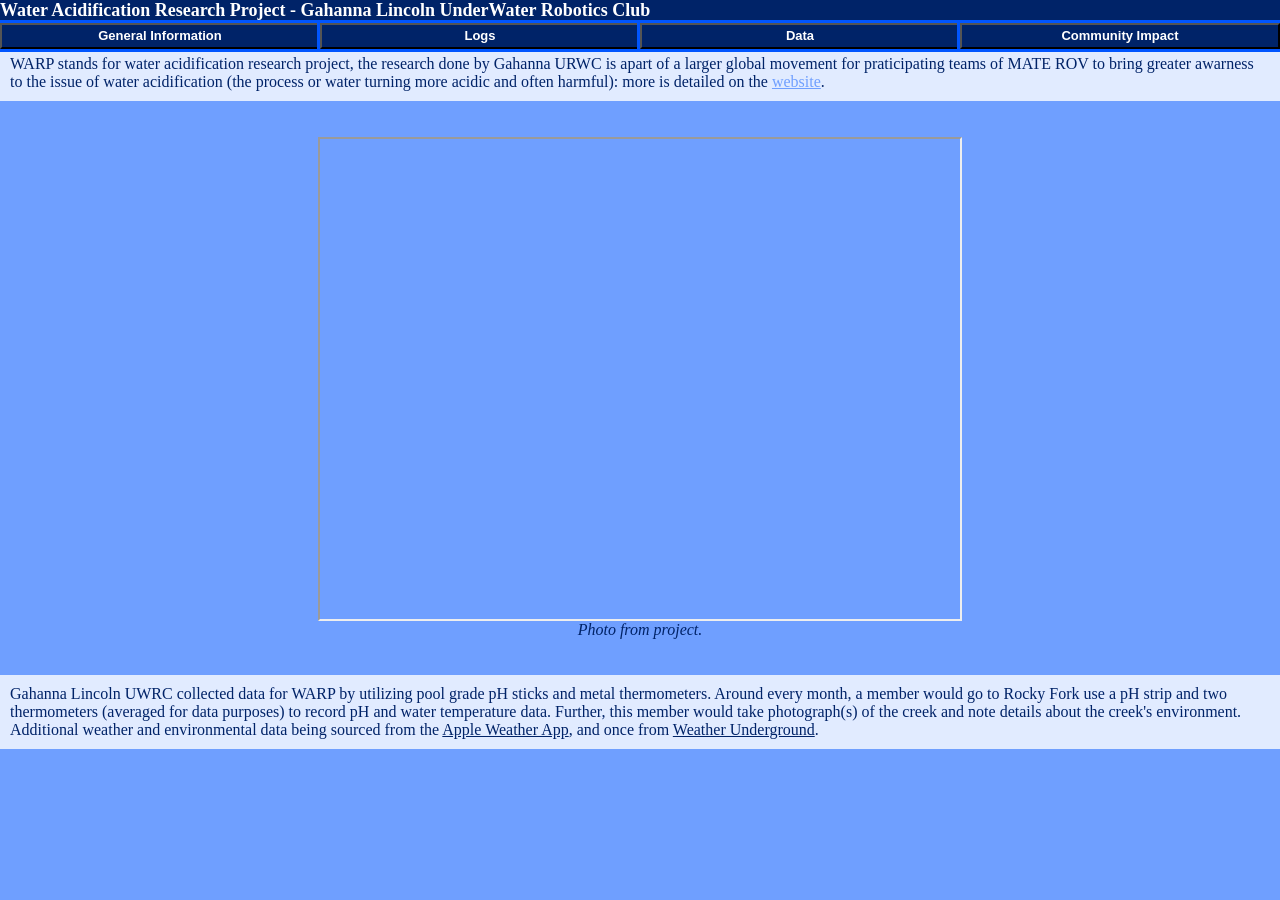
==== index.html @ 0f08c413 "Rename warp.html to index.html" ====
<html lang="en">
    <head>
        <title>Water Acidification Research Project - Gahanna Lincoln Underwater Robotics</title>
        <meta charset="UTF-8">
        <meta name="description" content="A site detailing the WARP (Water Acidification Research Project) at Gahanna Lincoln, conducted by the Underwater Robotics Team.">
        <meta name="keywords" content="Water, Acidification, Robotics, Gahanna">
        <meta name="author" content="addyec">
        <meta name="viewport" content="width=device-width, intitial-scale=1.0">
        <link rel="icon" href="https://lh3.googleusercontent.com/keep-bbsk/AFgXFlKUR51MpW66M-Ofk-2LGdBgLWtNNSR0pXPoh9JsoI__qFp0jub4rVy_Mmi6-2akuM97uyFt4ibVhvrBWmmVrjFYoTbwmE9wz9RSsbXfMO-RXtd5K_VzUw=s512">
        <link rel="stylesheet" href="warp.css">
        <script src="warp.js"></script>
    </head>

    <body>
        <div id="navigationBar" class="navigationBar">
            <p class="title"><b>W</b>ater <b>A</b>cidification <b>R</b>esearch <b>P</b>roject - Gahanna Lincoln <b>U</b>nder<b>W</b>ater <b>R</b>obotics <b>C</b>lub</p>
            <div class="navigationButtons">
              <button class="tabButton" onclick="changeTab('generalTab');">General Information</button>
              <button class="tabButton" onclick="changeTab('logsTab');">Logs</button>
              <button class="tabButton" onclick="changeTab('dataTab');">Data</button>
              <button class="tabButton" onclick="changeTab('communityTab');">Community Impact</button>
            </div>
        </div>
        <div id="generalTab" class="visibleTab">
          <p class="infoText">WARP stands for water acidification research project, the research done by Gahanna URWC is apart of a larger global movement for praticipating teams of MATE ROV to bring greater awarness to the issue of water acidification (the process or water turning more acidic and often harmful): more is detailed on the <a href="https://materovcompetition.org/blog/warp">website</a>.</p>
          <center>
            <br>
            <br>
            <iframe src="https://drive.google.com/file/d/1EMpEuSR6Qxqpvn0vs2W2IaqTUNI4MJb1/preview" width="640" height="480"></iframe>
            <p><i>Photo from project.</i></p>
            <br>
            <br>
          </center>
          <p class="infoText">Gahanna Lincoln UWRC collected data for WARP by utilizing pool grade pH sticks and metal thermometers.  Around every month, a member would go to Rocky Fork use a pH strip and two thermometers (averaged for data purposes) to record pH and water temperature data.  Further, this member would take photograph(s) of the creek and note details about the creek's environment.  Additional weather and environmental data being sourced from the <a href="">Apple Weather App</a>, and once from <a href="">Weather Underground</a>.</p> 
        </div>
        <div id="logsTab" class="tab">
          <p class="infoText">Initial data collection and display for WARP was conducted in a google sheets, said document is below:</p>
          <center>
            <br>
            <iframe src="https://docs.google.com/spreadsheets/d/e/2PACX-1vQk51OXcYuKN8mJA2yCVgIgtCwHF57YvQOfop77tyGIGA8J4di_0bIv1ZmfCp6R0w1HDixNJllvnUbH/pubhtml?widget=true&amp;headers=false" width="90%" height="600"></iframe>
            <br>
            <br>
          </center>
          <p class="infoText"><a href="https://docs.google.com/spreadsheets/d/1L9w7DFh_Rv-b53FO9JWYg70xDOhqXsHhL9Wlap92IVk/edit?gid=0#gid=0">Sheets Link.</a></p>
        </div>
        <div id="dataTab" class="tab">
          <p class="infoText">Data collected from WARP by URWC was compiled into a series of graphs and numerical values for important quantifiable variables, said items are below:</p>
          <center>
            <br>
            <iframe src="https://drive.google.com/file/d/192l9yOXcD_jDLAjWl_E3ko2d1JPeY3WG/preview" width="30%" height="200"></iframe>
            <iframe src="https://drive.google.com/file/d/1E2mvDx-sy-ESRJcW0T9z_9VIjPvylMRQ/preview" width="30%" height="200"></iframe>
            <iframe src="https://drive.google.com/file/d/1w46dKy9aKB0fY2fgLtFcI545_W5PIDwX/preview" width="30%" height="200"></iframe>
            <br>
            <br>
            <iframe src="https://docs.google.com/presentation/d/e/2PACX-1vQEW7dUq9qDlVvl1JVZ4TJ1oQblwRacwGG5vw6Qxzh2pmlcXxzVu-NxS3QKLrySoqC4SMdaVUh2SCBb/pubembed?start=false&loop=false&delayms=10000" frameborder="0" width="90%" height="600" allowfullscreen="true" mozallowfullscreen="true" webkitallowfullscreen="true"></iframe>
            <br>
            <br>
          </center>    
          <p class="infoText">List of Graphs and Data Points (in order):</p>
            <list>
              <li class="infoText"><a href="https://drive.google.com/file/d/192l9yOXcD_jDLAjWl_E3ko2d1JPeY3WG/view">Precipitation graph</a></li>
              <li class="infoText"><a href="https://drive.google.com/file/d/1E2mvDx-sy-ESRJcW0T9z_9VIjPvylMRQ/view">Temperature graph</a></li>
              <li class="infoText"><a href="https://drive.google.com/file/d/1w46dKy9aKB0fY2fgLtFcI545_W5PIDwX/view">pH graph</a></li>
              <li class="infoText"><a href="https://docs.google.com/presentation/d/1gc8aqLRFtmEkAch8QPaQFiMRNcr6Ec9Lhwelx6TpZek/edit?slide=id.g3db89871350_0_15#slide=id.g3db89871350_0_15">Data point slideshow</a></li>
            </list>
        </div>
        <div id="communityTab" class="tab">
          <p class="infoText">URWC tests for WARP were conducted at local Gahanna creek: Rocky Fork.  One of the main purposes of WARP is to provide data for Gahanna residents, for that reason local testing was conducted to collect data for local residents.  This experiment sought to determine for the Gahanna community if water acidification was a local problem, and the conclusion of this experiment has support that water acidification is not a pressing problem.</p>
          <center>
            <br>
            <iframe src="https://www.google.com/maps/embed?pb=!1m14!1m12!1m3!1d1527.7597065499745!2d-82.87295857484408!3d40.01918126377401!2m3!1f0!2f0!3f0!3m2!1i1024!2i768!4f13.1!5e0!3m2!1sen!2sus!4v1778870542548!5m2!1sen!2sus" width="600" height="450" style="border:0;" allowfullscreen="" loading="lazy" referrerpolicy="no-referrer-when-downgrade"></iframe>
            <p><i>Location of testing.</i></p>
            <br>
            <br>
            <iframe src="https://drive.google.com/file/d/1jxt6LAcpYlOUQiPmxw50a3ueYY0GZrgI/preview" width="640" height="480"></iframe>
            <iframe src="https://drive.google.com/file/d/1EMpEuSR6Qxqpvn0vs2W2IaqTUNI4MJb1/preview" width="640" height="480"></iframe>
            <br>
            <br>
            <iframe src="https://drive.google.com/file/d/1A4gd2y2fiyhdMwmTwLS0vhA3wKToOACe/preview" width="640" height="480"></iframe>
            <iframe src="https://drive.google.com/file/d/1LqaY_3fSpYdKK9fCV7zffNhaPgqW5zJD/preview" width="640" height="480"></iframe>
            <br>
            <br>
            <iframe src="https://drive.google.com/file/d/1w6jlayrG6007BhG5HRSpp8BWu4WUcfLy/preview" width="640" height="480"></iframe>
            <iframe src="https://drive.google.com/file/d/1xnAPv67BoUdkN45DhqbWtQjK4iQqsiZT/preview" width="640" height="480"></iframe>
            </center>
            <br>
            <br>
            <p class="infoText">List of Images of Local Test Location (in order):</p>
            <list>
              <li class="infoText"><a href="https://drive.google.com/file/d/1jxt6LAcpYlOUQiPmxw50a3ueYY0GZrgI/view">First log image<a></li>
              <li class="infoText"><a href="https://drive.google.com/file/d/1EMpEuSR6Qxqpvn0vs2W2IaqTUNI4MJb1/view">Second log image<a></li>
              <li class="infoText"><a href="https://drive.google.com/file/d/1A4gd2y2fiyhdMwmTwLS0vhA3wKToOACe/view">Third log image<a></li>
              <li class="infoText"><a href="https://drive.google.com/file/d/1LqaY_3fSpYdKK9fCV7zffNhaPgqW5zJD/view">Fourth log image<a></li>
              <li class="infoText"><a href="https://drive.google.com/file/d/1w6jlayrG6007BhG5HRSpp8BWu4WUcfLy/view">Fifth log image<a></li>
              <li class="infoText"><a href="https://drive.google.com/file/d/1xnAPv67BoUdkN45DhqbWtQjK4iQqsiZT/view">Fifth log additional infrastructure image<a></li>
            </list>
        </div>
    </body>
</html>
---- warp.css ----
* {
            margin: 0;
            padding: 0;
            box-sizing: content-box;
        }
        
        body {
            background-color: #6f9fff;
            height: 100%;
        }
        
        a {
          color: #6f9fff;
        }

        a:visited {
          color: #002368;
        }

        .navigationBar {
            height: 5vh;
            width: 100%;
            flex-direction: column; 
            color: white;
            background-color: #002368;
            font-weight: bold;
        }
        
        .title {
          height: 50%;
          font-size: 2vh;
        }

        .navigationButtons {
          display: flex;
          height: 50%;
          width: 100%;
        }

        .tabButton {
            width: 25%;
            height: 100%;
            color: white;
            background-color: #002368;
            outline: 3px solid #0055ff;
            font-weight: bold;
            font-size: min(2cqw, 13px);
            text-overflow: ellipsis;
        }

        .tab {
            height: 95vh;
            width: 100%;
            color: #002368;
            display: none;
        }

        .visibleTab {
            height: 95vh;
            width: 100%;
            color: #002368;
            display: block;
        }

        .infoText {
          padding: 10px;
          background-color: #e1ebff;
        }
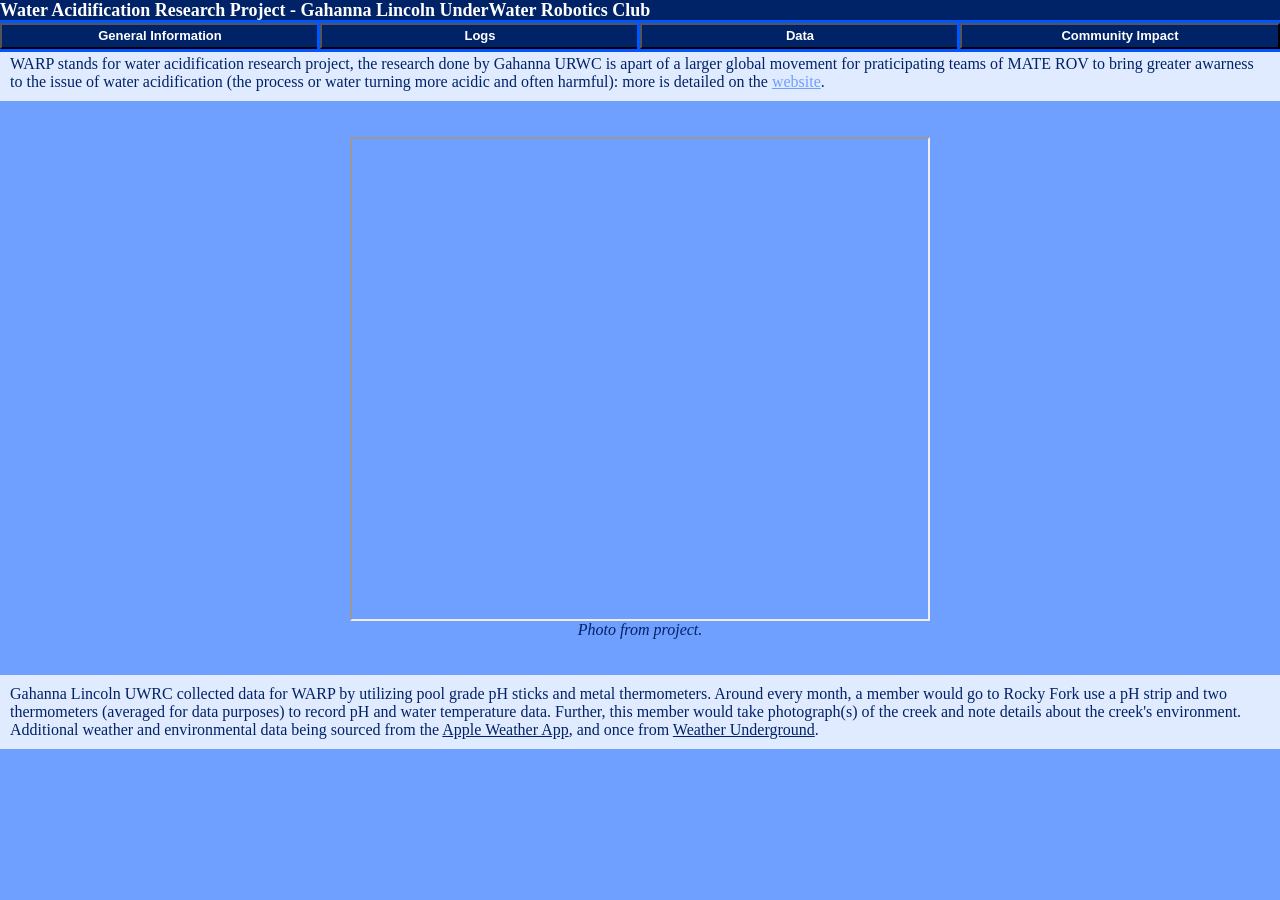
==== commit 8bae8a64: "Change iframe width to 45% for better layout" ====
--- a/index.html
+++ b/index.html
@@ -26,7 +26,7 @@
           <center>
             <br>
             <br>
-            <iframe src="https://drive.google.com/file/d/1EMpEuSR6Qxqpvn0vs2W2IaqTUNI4MJb1/preview" width="640" height="480"></iframe>
+            <iframe src="https://drive.google.com/file/d/1EMpEuSR6Qxqpvn0vs2W2IaqTUNI4MJb1/preview" width="45%" height="480"></iframe>
             <p><i>Photo from project.</i></p>
             <br>
             <br>
@@ -72,16 +72,16 @@
             <p><i>Location of testing.</i></p>
             <br>
             <br>
-            <iframe src="https://drive.google.com/file/d/1jxt6LAcpYlOUQiPmxw50a3ueYY0GZrgI/preview" width="640" height="480"></iframe>
-            <iframe src="https://drive.google.com/file/d/1EMpEuSR6Qxqpvn0vs2W2IaqTUNI4MJb1/preview" width="640" height="480"></iframe>
+            <iframe src="https://drive.google.com/file/d/1jxt6LAcpYlOUQiPmxw50a3ueYY0GZrgI/preview" width="45%" height="480"></iframe>
+            <iframe src="https://drive.google.com/file/d/1EMpEuSR6Qxqpvn0vs2W2IaqTUNI4MJb1/preview" width="45%" height="480"></iframe>
             <br>
             <br>
-            <iframe src="https://drive.google.com/file/d/1A4gd2y2fiyhdMwmTwLS0vhA3wKToOACe/preview" width="640" height="480"></iframe>
-            <iframe src="https://drive.google.com/file/d/1LqaY_3fSpYdKK9fCV7zffNhaPgqW5zJD/preview" width="640" height="480"></iframe>
+            <iframe src="https://drive.google.com/file/d/1A4gd2y2fiyhdMwmTwLS0vhA3wKToOACe/preview" width="45%" height="480"></iframe>
+            <iframe src="https://drive.google.com/file/d/1LqaY_3fSpYdKK9fCV7zffNhaPgqW5zJD/preview" width="45%" height="480"></iframe>
             <br>
             <br>
-            <iframe src="https://drive.google.com/file/d/1w6jlayrG6007BhG5HRSpp8BWu4WUcfLy/preview" width="640" height="480"></iframe>
-            <iframe src="https://drive.google.com/file/d/1xnAPv67BoUdkN45DhqbWtQjK4iQqsiZT/preview" width="640" height="480"></iframe>
+            <iframe src="https://drive.google.com/file/d/1w6jlayrG6007BhG5HRSpp8BWu4WUcfLy/preview" width="45% height="480"></iframe>
+            <iframe src="https://drive.google.com/file/d/1xnAPv67BoUdkN45DhqbWtQjK4iQqsiZT/preview" width="45%" height="480"></iframe>
             </center>
             <br>
             <br>
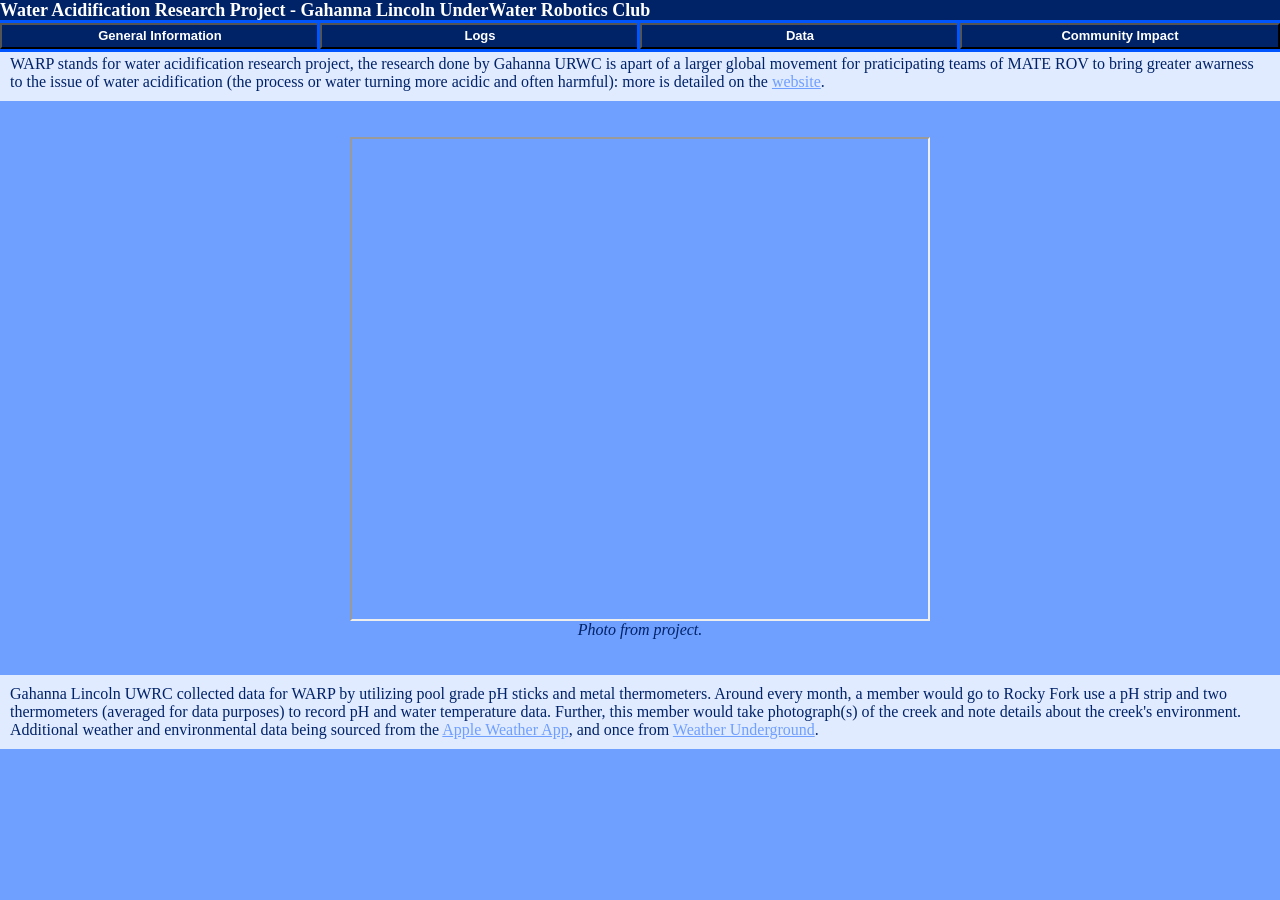
==== commit fc262bb6: "Fix links in infoText paragraph Updated links to the Apple Weather App and Weather Underground in th" ====
--- a/index.html
+++ b/index.html
@@ -31,7 +31,7 @@
             <br>
             <br>
           </center>
-          <p class="infoText">Gahanna Lincoln UWRC collected data for WARP by utilizing pool grade pH sticks and metal thermometers.  Around every month, a member would go to Rocky Fork use a pH strip and two thermometers (averaged for data purposes) to record pH and water temperature data.  Further, this member would take photograph(s) of the creek and note details about the creek's environment.  Additional weather and environmental data being sourced from the <a href="">Apple Weather App</a>, and once from <a href="">Weather Underground</a>.</p> 
+          <p class="infoText">Gahanna Lincoln UWRC collected data for WARP by utilizing pool grade pH sticks and metal thermometers.  Around every month, a member would go to Rocky Fork use a pH strip and two thermometers (averaged for data purposes) to record pH and water temperature data.  Further, this member would take photograph(s) of the creek and note details about the creek's environment.  Additional weather and environmental data being sourced from the <a href="https://apps.apple.com/us/app/weather/id1069513131">Apple Weather App</a>, and once from <a href="https://www.wunderground.com/">Weather Underground</a>.</p> 
         </div>
         <div id="logsTab" class="tab">
           <p class="infoText">Initial data collection and display for WARP was conducted in a google sheets, said document is below:</p>
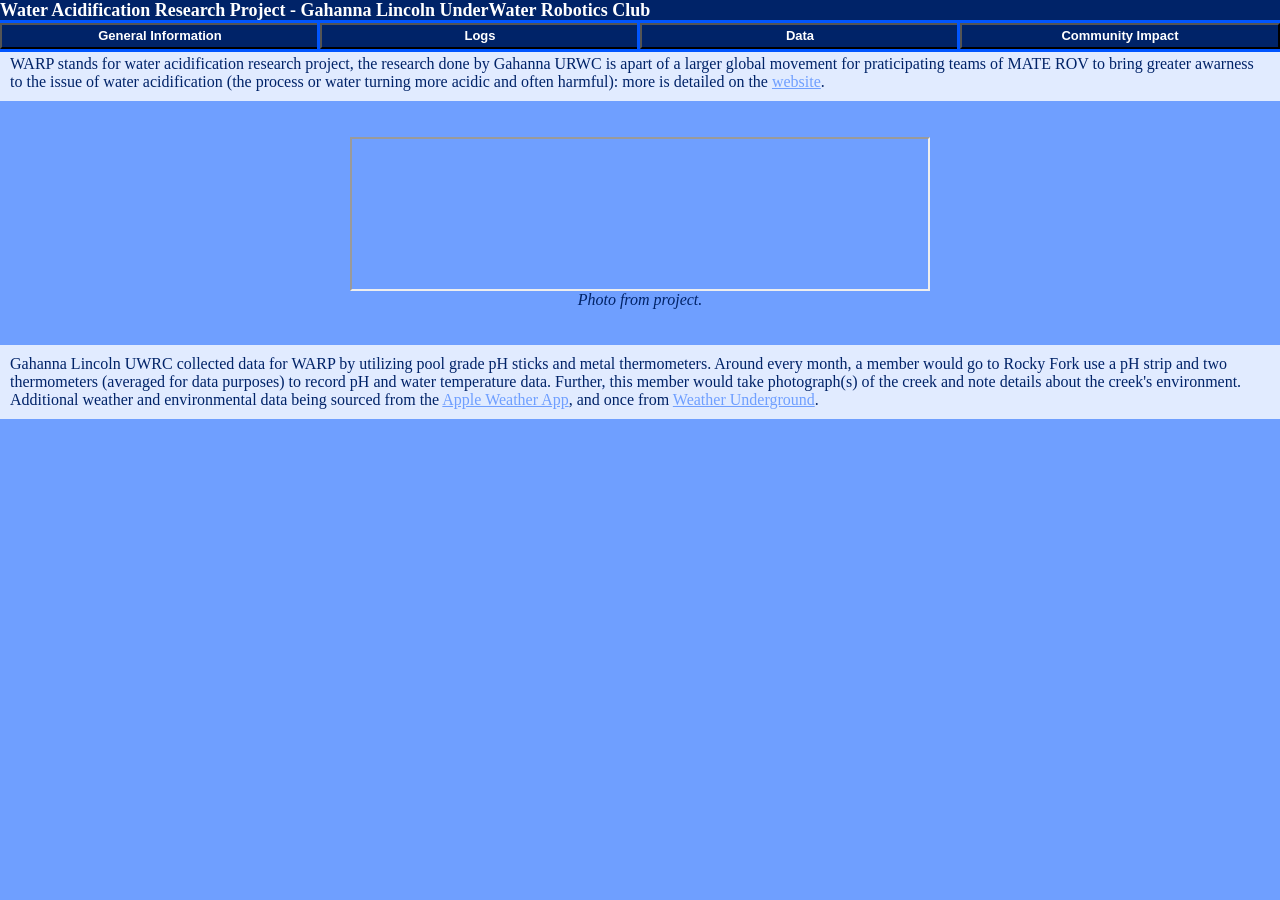
==== commit 3a3cb47a: "Fix iframe formatting and update links in index.html" ====
--- a/index.html
+++ b/index.html
@@ -26,7 +26,7 @@
           <center>
             <br>
             <br>
-            <iframe src="https://drive.google.com/file/d/1EMpEuSR6Qxqpvn0vs2W2IaqTUNI4MJb1/preview" width="45%" height="480"></iframe>
+            <iframe src="https://drive.google.com/file/d/1EMpEuSR6Qxqpvn0vs2W2IaqTUNI4MJb1/preview" width="45%"></iframe>
             <p><i>Photo from project.</i></p>
             <br>
             <br>
@@ -37,7 +37,7 @@
           <p class="infoText">Initial data collection and display for WARP was conducted in a google sheets, said document is below:</p>
           <center>
             <br>
-            <iframe src="https://docs.google.com/spreadsheets/d/e/2PACX-1vQk51OXcYuKN8mJA2yCVgIgtCwHF57YvQOfop77tyGIGA8J4di_0bIv1ZmfCp6R0w1HDixNJllvnUbH/pubhtml?widget=true&amp;headers=false" width="90%" height="600"></iframe>
+            <iframe src="https://docs.google.com/spreadsheets/d/e/2PACX-1vQk51OXcYuKN8mJA2yCVgIgtCwHF57YvQOfop77tyGIGA8J4di_0bIv1ZmfCp6R0w1HDixNJllvnUbH/pubhtml?widget=true&amp;headers=false" width="90%"></iframe>
             <br>
             <br>
           </center>
@@ -47,12 +47,12 @@
           <p class="infoText">Data collected from WARP by URWC was compiled into a series of graphs and numerical values for important quantifiable variables, said items are below:</p>
           <center>
             <br>
-            <iframe src="https://drive.google.com/file/d/192l9yOXcD_jDLAjWl_E3ko2d1JPeY3WG/preview" width="30%" height="200"></iframe>
-            <iframe src="https://drive.google.com/file/d/1E2mvDx-sy-ESRJcW0T9z_9VIjPvylMRQ/preview" width="30%" height="200"></iframe>
-            <iframe src="https://drive.google.com/file/d/1w46dKy9aKB0fY2fgLtFcI545_W5PIDwX/preview" width="30%" height="200"></iframe>
+            <iframe src="https://drive.google.com/file/d/192l9yOXcD_jDLAjWl_E3ko2d1JPeY3WG/preview" width="30%"></iframe>
+            <iframe src="https://drive.google.com/file/d/1E2mvDx-sy-ESRJcW0T9z_9VIjPvylMRQ/preview" width="30%"></iframe>
+            <iframe src="https://drive.google.com/file/d/1w46dKy9aKB0fY2fgLtFcI545_W5PIDwX/preview" width="30%"></iframe>
             <br>
             <br>
-            <iframe src="https://docs.google.com/presentation/d/e/2PACX-1vQEW7dUq9qDlVvl1JVZ4TJ1oQblwRacwGG5vw6Qxzh2pmlcXxzVu-NxS3QKLrySoqC4SMdaVUh2SCBb/pubembed?start=false&loop=false&delayms=10000" frameborder="0" width="90%" height="600" allowfullscreen="true" mozallowfullscreen="true" webkitallowfullscreen="true"></iframe>
+            <iframe src="https://docs.google.com/presentation/d/e/2PACX-1vQEW7dUq9qDlVvl1JVZ4TJ1oQblwRacwGG5vw6Qxzh2pmlcXxzVu-NxS3QKLrySoqC4SMdaVUh2SCBb/pubembed?start=false&loop=false&delayms=10000" frameborder="0" width="90%" allowfullscreen="true" mozallowfullscreen="true" webkitallowfullscreen="true"></iframe>
             <br>
             <br>
           </center>    
@@ -68,20 +68,20 @@
           <p class="infoText">URWC tests for WARP were conducted at local Gahanna creek: Rocky Fork.  One of the main purposes of WARP is to provide data for Gahanna residents, for that reason local testing was conducted to collect data for local residents.  This experiment sought to determine for the Gahanna community if water acidification was a local problem, and the conclusion of this experiment has support that water acidification is not a pressing problem.</p>
           <center>
             <br>
-            <iframe src="https://www.google.com/maps/embed?pb=!1m14!1m12!1m3!1d1527.7597065499745!2d-82.87295857484408!3d40.01918126377401!2m3!1f0!2f0!3f0!3m2!1i1024!2i768!4f13.1!5e0!3m2!1sen!2sus!4v1778870542548!5m2!1sen!2sus" width="600" height="450" style="border:0;" allowfullscreen="" loading="lazy" referrerpolicy="no-referrer-when-downgrade"></iframe>
+            <iframe src="https://www.google.com/maps/embed?pb=!1m14!1m12!1m3!1d1527.7597065499745!2d-82.87295857484408!3d40.01918126377401!2m3!1f0!2f0!3f0!3m2!1i1024!2i768!4f13.1!5e0!3m2!1sen!2sus!4v1778870542548!5m2!1sen!2sus" width="45%" style="border:0;" allowfullscreen="" loading="lazy" referrerpolicy="no-referrer-when-downgrade"></iframe>
             <p><i>Location of testing.</i></p>
             <br>
             <br>
-            <iframe src="https://drive.google.com/file/d/1jxt6LAcpYlOUQiPmxw50a3ueYY0GZrgI/preview" width="45%" height="480"></iframe>
-            <iframe src="https://drive.google.com/file/d/1EMpEuSR6Qxqpvn0vs2W2IaqTUNI4MJb1/preview" width="45%" height="480"></iframe>
+            <iframe src="https://drive.google.com/file/d/1jxt6LAcpYlOUQiPmxw50a3ueYY0GZrgI/preview" width="45%"></iframe>
+            <iframe src="https://drive.google.com/file/d/1EMpEuSR6Qxqpvn0vs2W2IaqTUNI4MJb1/preview" width="45%"></iframe>
             <br>
             <br>
-            <iframe src="https://drive.google.com/file/d/1A4gd2y2fiyhdMwmTwLS0vhA3wKToOACe/preview" width="45%" height="480"></iframe>
-            <iframe src="https://drive.google.com/file/d/1LqaY_3fSpYdKK9fCV7zffNhaPgqW5zJD/preview" width="45%" height="480"></iframe>
+            <iframe src="https://drive.google.com/file/d/1A4gd2y2fiyhdMwmTwLS0vhA3wKToOACe/preview" width="45%"></iframe>
+            <iframe src="https://drive.google.com/file/d/1LqaY_3fSpYdKK9fCV7zffNhaPgqW5zJD/preview" width="45%"></iframe>
             <br>
             <br>
-            <iframe src="https://drive.google.com/file/d/1w6jlayrG6007BhG5HRSpp8BWu4WUcfLy/preview" width="45% height="480"></iframe>
-            <iframe src="https://drive.google.com/file/d/1xnAPv67BoUdkN45DhqbWtQjK4iQqsiZT/preview" width="45%" height="480"></iframe>
+            <iframe src="https://drive.google.com/file/d/1w6jlayrG6007BhG5HRSpp8BWu4WUcfLy/preview" width="45%"></iframe>
+            <iframe src="https://drive.google.com/file/d/1xnAPv67BoUdkN45DhqbWtQjK4iQqsiZT/preview" width="45%"></iframe>
             </center>
             <br>
             <br>
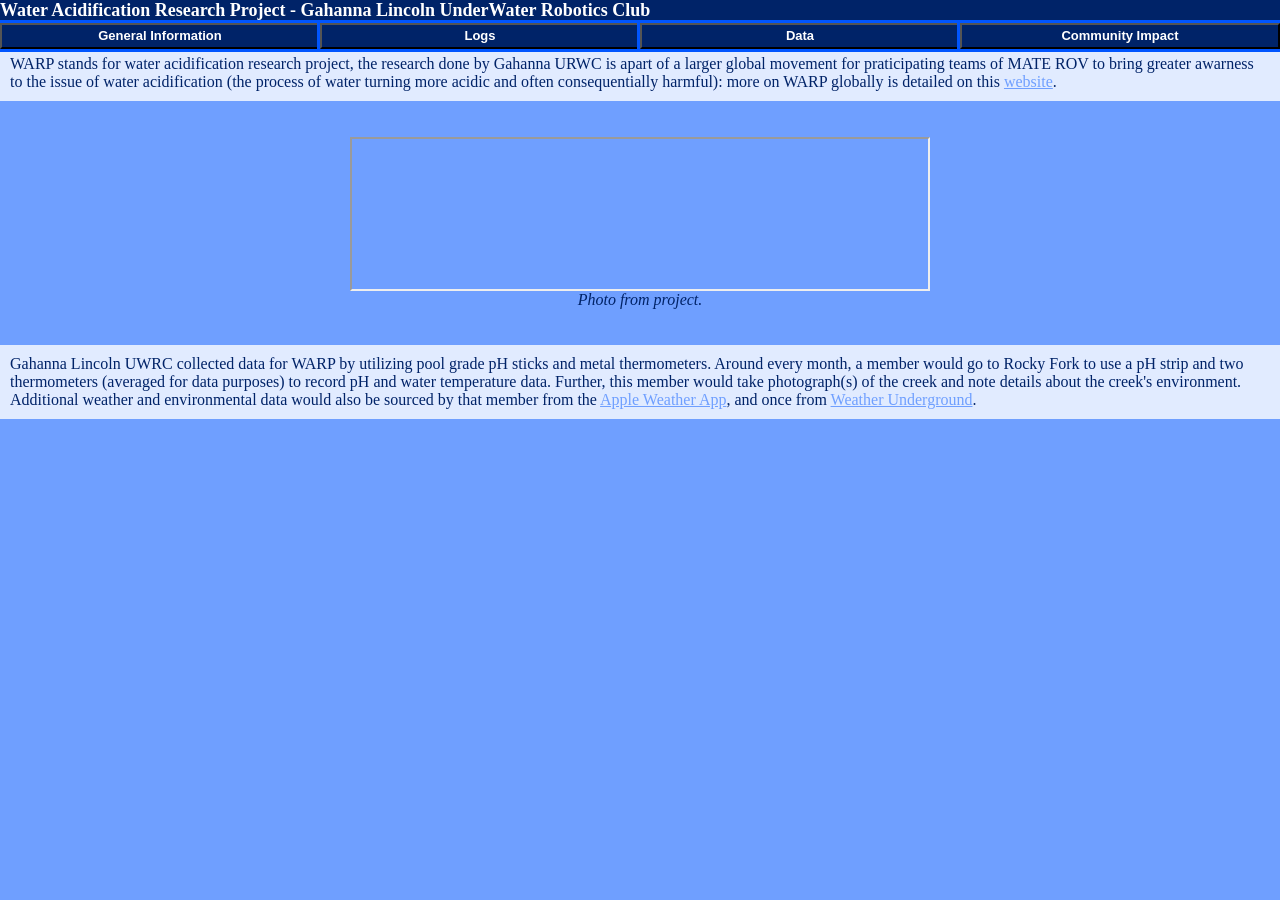
==== commit bce10242: "Update index.html" ====
--- a/index.html
+++ b/index.html
@@ -22,7 +22,7 @@
             </div>
         </div>
         <div id="generalTab" class="visibleTab">
-          <p class="infoText">WARP stands for water acidification research project, the research done by Gahanna URWC is apart of a larger global movement for praticipating teams of MATE ROV to bring greater awarness to the issue of water acidification (the process or water turning more acidic and often harmful): more is detailed on the <a href="https://materovcompetition.org/blog/warp">website</a>.</p>
+          <p class="infoText">WARP stands for water acidification research project, the research done by Gahanna URWC is apart of a larger global movement for praticipating teams of MATE ROV to bring greater awarness to the issue of water acidification (the process of water turning more acidic and often consequentially harmful): more on WARP globally is detailed on this <a href="https://materovcompetition.org/blog/warp">website</a>.</p>
           <center>
             <br>
             <br>
@@ -31,13 +31,13 @@
             <br>
             <br>
           </center>
-          <p class="infoText">Gahanna Lincoln UWRC collected data for WARP by utilizing pool grade pH sticks and metal thermometers.  Around every month, a member would go to Rocky Fork use a pH strip and two thermometers (averaged for data purposes) to record pH and water temperature data.  Further, this member would take photograph(s) of the creek and note details about the creek's environment.  Additional weather and environmental data being sourced from the <a href="https://apps.apple.com/us/app/weather/id1069513131">Apple Weather App</a>, and once from <a href="https://www.wunderground.com/">Weather Underground</a>.</p> 
+          <p class="infoText">Gahanna Lincoln UWRC collected data for WARP by utilizing pool grade pH sticks and metal thermometers.  Around every month, a member would go to Rocky Fork to use a pH strip and two thermometers (averaged for data purposes) to record pH and water temperature data.  Further, this member would take photograph(s) of the creek and note details about the creek's environment.  Additional weather and environmental data would also be sourced by that member from the <a href="https://apps.apple.com/us/app/weather/id1069513131">Apple Weather App</a>, and once from <a href="https://www.wunderground.com/">Weather Underground</a>.</p> 
         </div>
         <div id="logsTab" class="tab">
           <p class="infoText">Initial data collection and display for WARP was conducted in a google sheets, said document is below:</p>
           <center>
             <br>
-            <iframe src="https://docs.google.com/spreadsheets/d/e/2PACX-1vQk51OXcYuKN8mJA2yCVgIgtCwHF57YvQOfop77tyGIGA8J4di_0bIv1ZmfCp6R0w1HDixNJllvnUbH/pubhtml?widget=true&amp;headers=false" width="90%"></iframe>
+            <iframe src="https://docs.google.com/spreadsheets/d/e/2PACX-1vQk51OXcYuKN8mJA2yCVgIgtCwHF57YvQOfop77tyGIGA8J4di_0bIv1ZmfCp6R0w1HDixNJllvnUbH/pubhtml?widget=true&amp;headers=false" width="90%" height="600px"></iframe>
             <br>
             <br>
           </center>
@@ -65,7 +65,7 @@
             </list>
         </div>
         <div id="communityTab" class="tab">
-          <p class="infoText">URWC tests for WARP were conducted at local Gahanna creek: Rocky Fork.  One of the main purposes of WARP is to provide data for Gahanna residents, for that reason local testing was conducted to collect data for local residents.  This experiment sought to determine for the Gahanna community if water acidification was a local problem, and the conclusion of this experiment has support that water acidification is not a pressing problem.</p>
+          <p class="infoText">URWC tests for WARP were conducted at local Gahanna creek: Rocky Fork.  One of the main purposes of WARP is to provide data for Gahanna residents, for that reason local testing was conducted to collect data for local residents.  This experiment sought to determine for the Gahanna community if water acidification was a local problem, and the conclusion of this experiment has support that water acidification is not a pressing issue in Gahanna.</p>
           <center>
             <br>
             <iframe src="https://www.google.com/maps/embed?pb=!1m14!1m12!1m3!1d1527.7597065499745!2d-82.87295857484408!3d40.01918126377401!2m3!1f0!2f0!3f0!3m2!1i1024!2i768!4f13.1!5e0!3m2!1sen!2sus!4v1778870542548!5m2!1sen!2sus" width="45%" style="border:0;" allowfullscreen="" loading="lazy" referrerpolicy="no-referrer-when-downgrade"></iframe>
